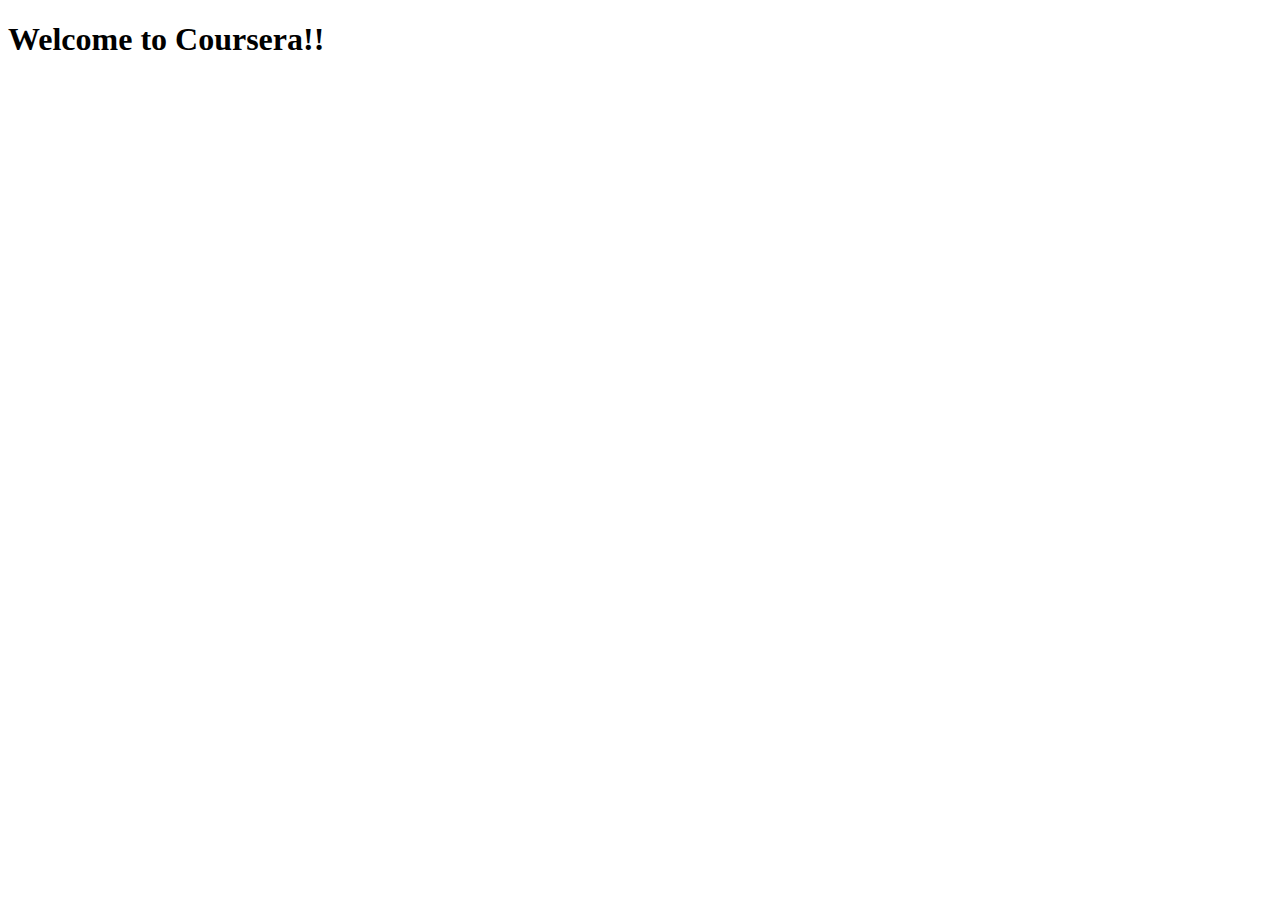
==== site/index.html @ 3db1b214 "My First Page." ====
<!DOCTYPE html>
<html>
<head>
	<meta charset="utf-8">
	<meta name="viewport" content="width=device-width, initial-scale=1">
	<title>Hello Coursera!!</title>
</head>
<body>
	<h1>Welcome to Coursera!!</h1>
</body>
</html>
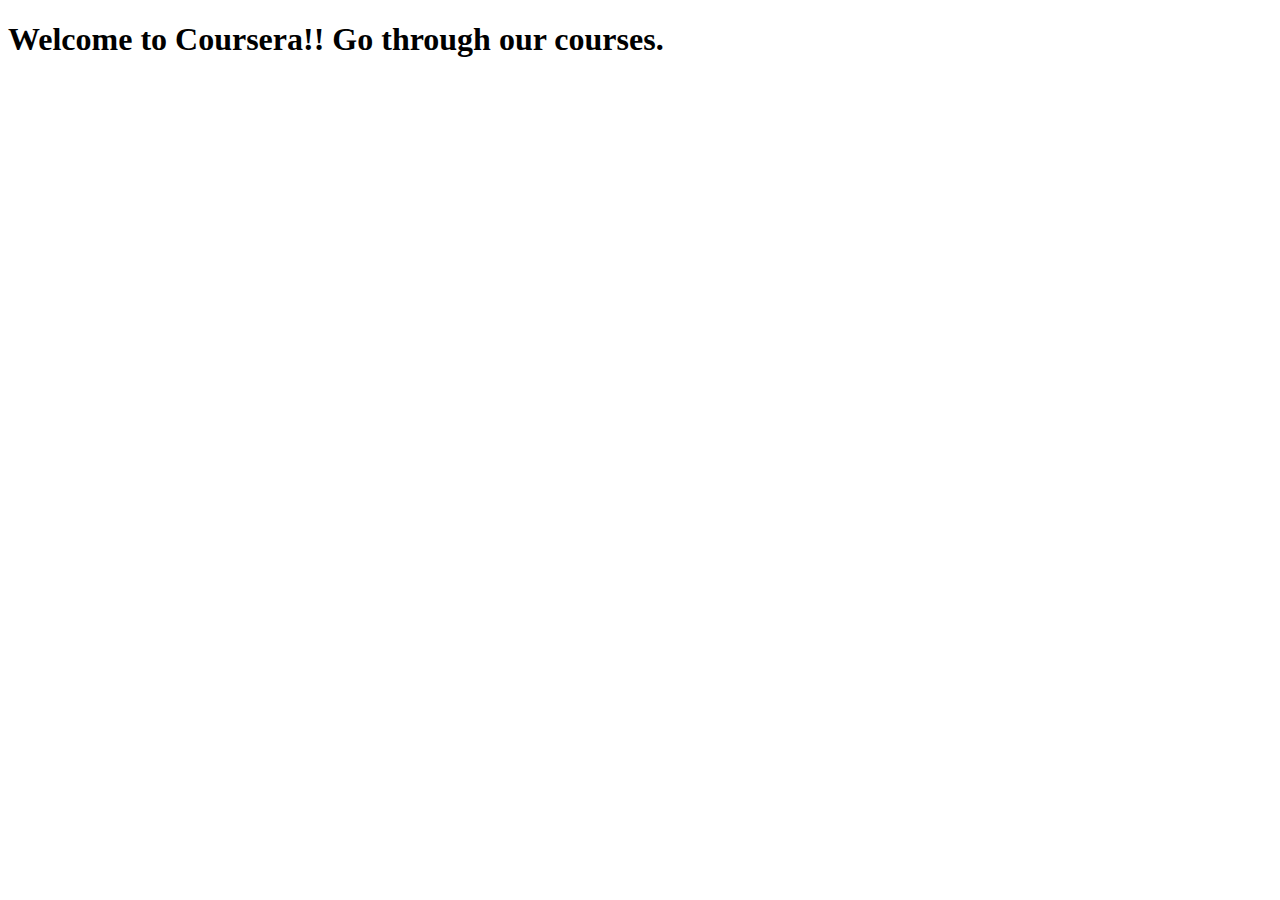
==== commit 6b48b3c8: "My First Page." ====
--- a/site/index.html
+++ b/site/index.html
@@ -6,6 +6,6 @@
 	<title>Hello Coursera!!</title>
 </head>
 <body>
-	<h1>Welcome to Coursera!!</h1>
+	<h1>Welcome to Coursera!! Go through our courses.</h1>
 </body>
 </html>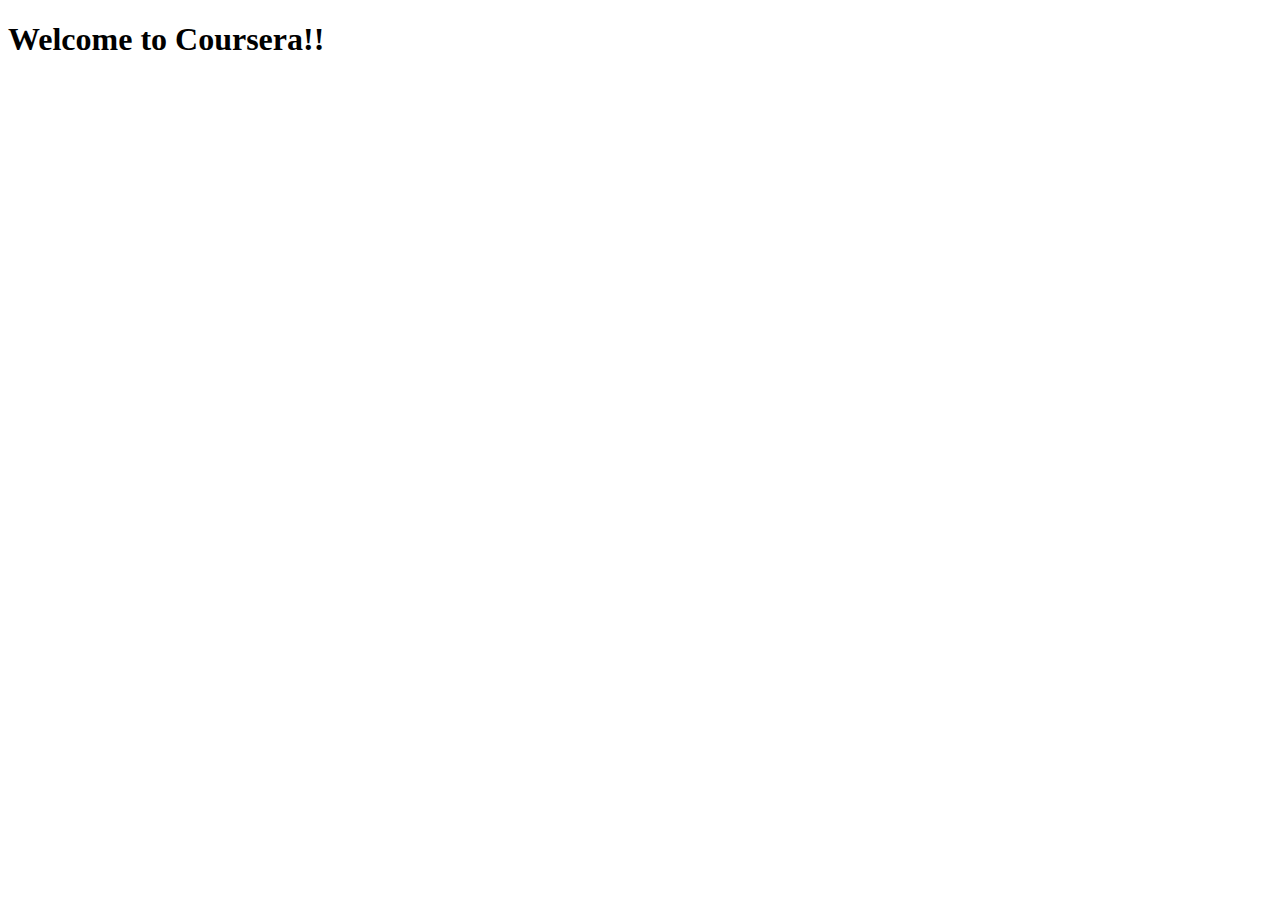
==== commit f5ce1d06: "Module 2 solution." ====
--- a/site/index.html
+++ b/site/index.html
@@ -6,6 +6,6 @@
 	<title>Hello Coursera!!</title>
 </head>
 <body>
-	<h1>Welcome to Coursera!! Go through our courses.</h1>
+	<h1>Welcome to Coursera!!</h1>
 </body>
 </html>